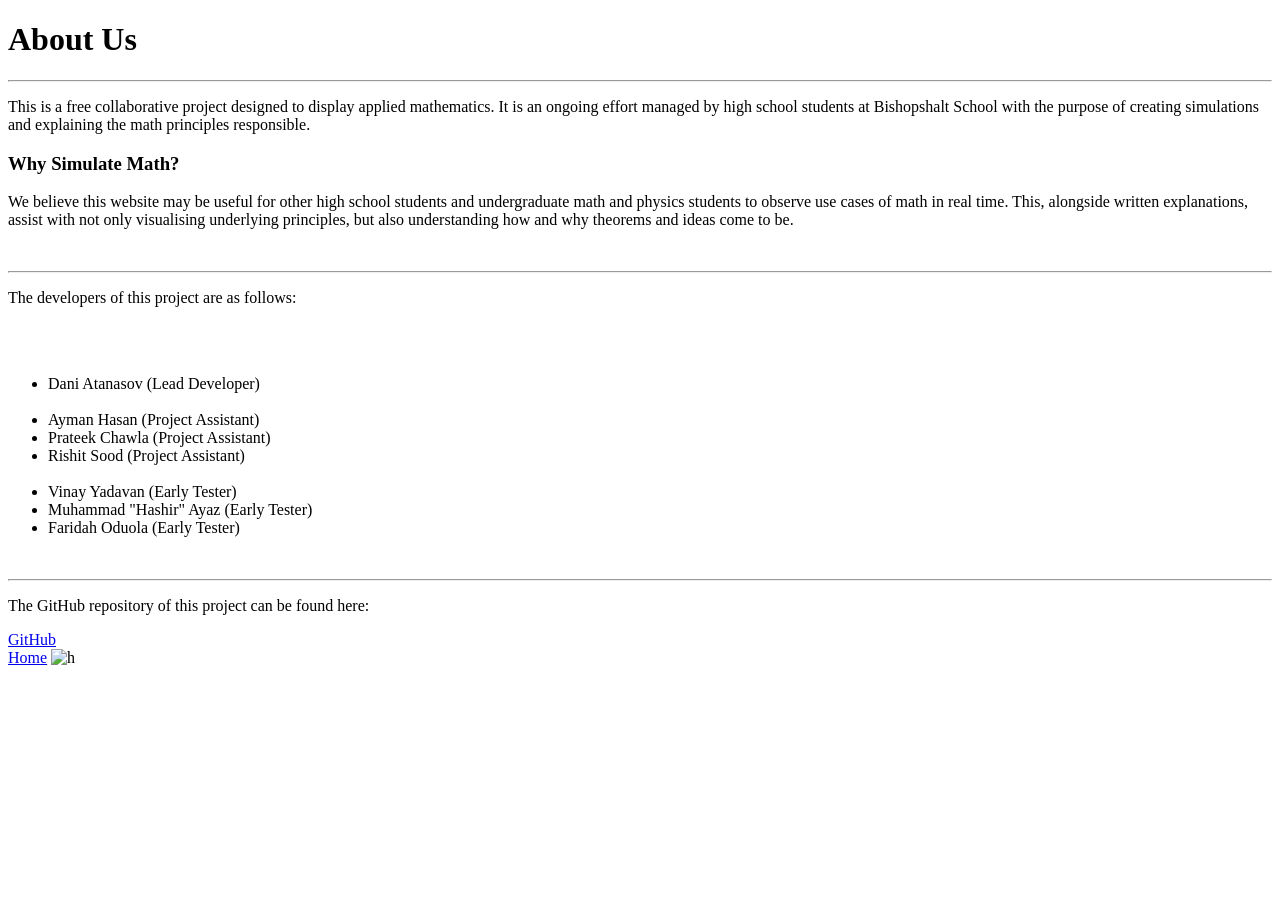
==== html git/about page.html @ 54d5b48d "Release 1.0" ====
<!DOCTYPE html>
<html>
<head>
    <title>Fig - About Us</title>
    <link rel="preconnect" href="https://fonts.googleapis.com">
    <link rel="preconnect" href="https://fonts.gstatic.com" crossorigin>
    <link href="https://fonts.googleapis.com/css2?family=DotGothic16&family=Pixelify+Sans:wght@400..700&display=swap" rel="stylesheet">
    <link rel="stylesheet" href="../css git/websitestylesheet2.css">
    <link rel="icon" href="../images git/icon.png">
</head>
<body>
    <h1>About Us</h1>
    <hr>

    <div class="pa1" id="pabout">
    <p>This is a free collaborative project designed to display applied mathematics.
    It is an ongoing effort managed by high school students at Bishopshalt School with the purpose of creating simulations
    and explaining the math principles responsible. 
    <h3>Why Simulate Math?</h3>
    We believe this website may be useful for other
    high school students and undergraduate math and physics students to observe use cases of math in real time.
    This, alongside written explanations, assist with not only visualising
    underlying principles, but also understanding how and why theorems and ideas come to be.</p>
    <br>
    <hr>
    <p>
    The developers of this project are as follows:
    </p>
    <br>
    <br>

    <ul>
        <li>Dani Atanasov (Lead Developer)</li>
        <br>
        <li>Ayman Hasan (Project Assistant)</li>
        <li>Prateek Chawla (Project Assistant)</li>
        <li>Rishit Sood (Project Assistant)</li>
        <br>
        <li>Vinay Yadavan (Early Tester)</li>
        <li>Muhammad "Hashir" Ayaz (Early Tester)</li>
        <li>Faridah Oduola (Early Tester)</li>
    </ul>
    <br>
    <hr>
    <p>The GitHub repository of this project can be found here:</p>
    <a class="l1" href="https://github.com/cap1che/maths-society-project">GitHub</a>
    </div>

    <footer class="f">
        <a class = "ls" href="../index.html">Home</a>
        <img class="image" id="homeimage" src="../images git/house.png" alt="h">
    </footer>
</body>
</html>
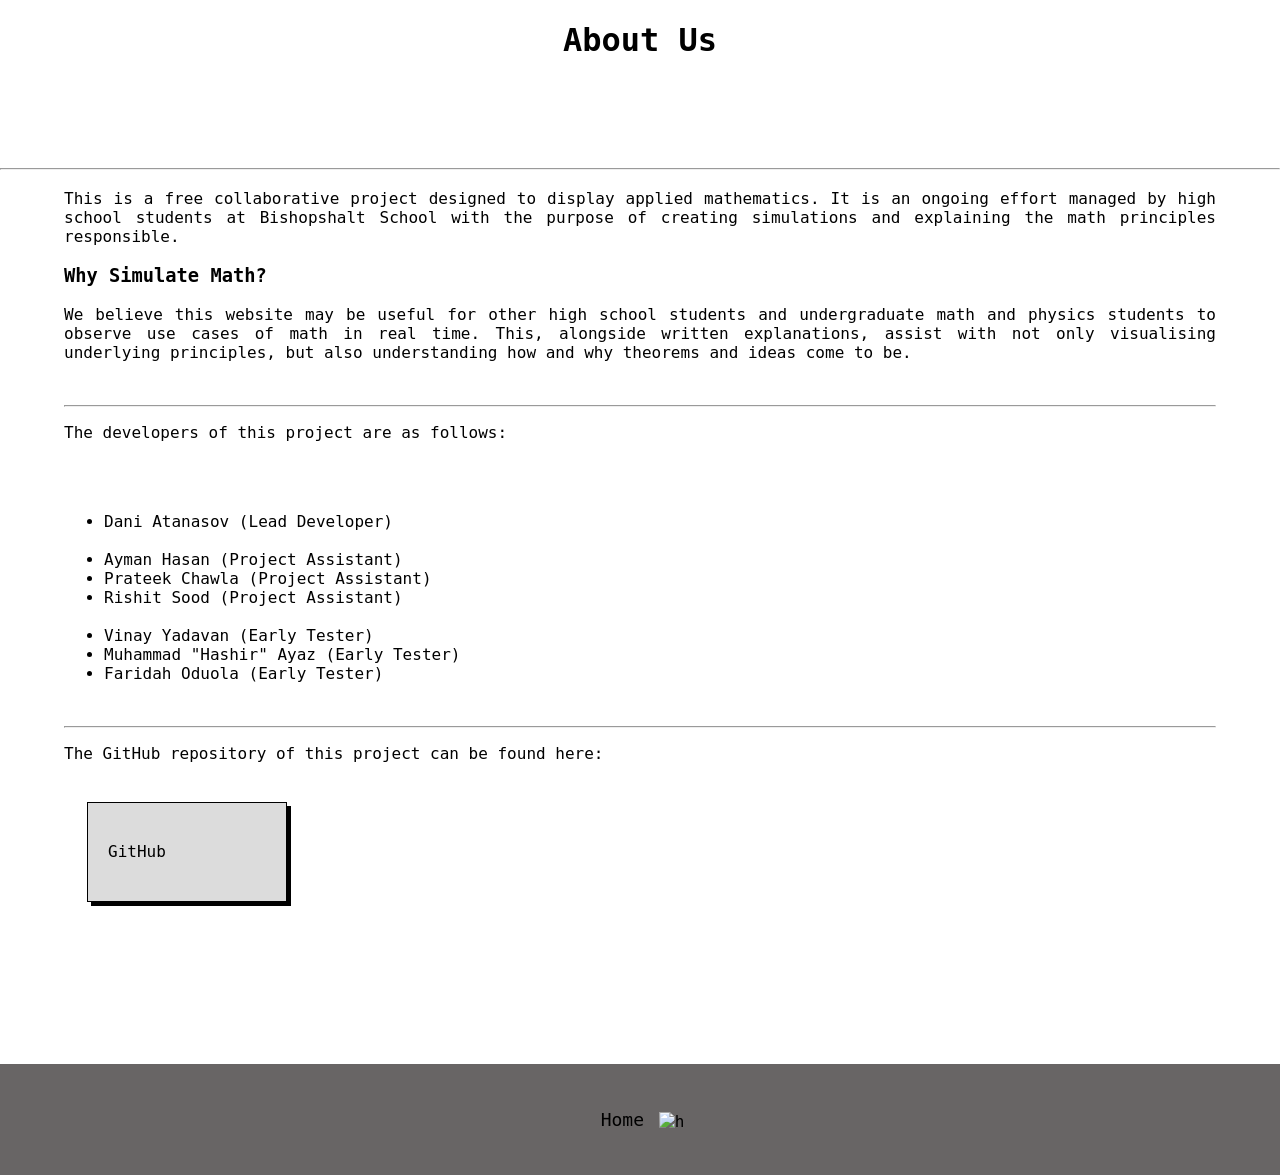
==== commit 3dc51489: "mobile" ====
--- a/html git/about page.html
+++ b/html git/about page.html
@@ -6,7 +6,10 @@
     <link rel="preconnect" href="https://fonts.gstatic.com" crossorigin>
     <link href="https://fonts.googleapis.com/css2?family=DotGothic16&family=Pixelify+Sans:wght@400..700&display=swap" rel="stylesheet">
     <link rel="stylesheet" href="../css git/websitestylesheet2.css">
-    <link rel="icon" href="../images git/icon.png">
+    <link rel="icon" type="image/png" href="../icon.png">
+
+    <meta name="viewport" content="width=device-width, initial-scale=1.0">
+    
 </head>
 <body>
     <h1>About Us</h1>
--- a/css git/websitestylesheet2.css
+++ b/css git/websitestylesheet2.css
@@ -0,0 +1,520 @@
+*, *::before, *::after {
+    box-sizing: border-box;
+}
+
+html {
+    scroll-behavior: smooth;
+}
+
+body {
+    background-color: white;
+    font-family: "DotGothic16", "Consolas", "monospace";
+    margin: 0;
+    padding-bottom: 150px;
+    position: relative;
+}
+
+html, body {
+    height: 100%;
+    margin: 0;
+    padding: 0;
+}
+
+.page-container {
+    min-height: 100vh;
+    display: flex;
+    flex-direction: column;
+}
+
+main {
+    flex: 1;
+}
+h1 {
+    text-align: center;
+    margin-bottom: 5%;
+}
+#header1{
+    margin-bottom: 0%;
+    font-size: 35px;
+}
+
+#header2 {
+    text-align: center;
+    margin-bottom: 5%;
+}
+
+.action {
+    margin-left: 5%;
+    background-color: rgb(44,44,44);
+    color: white;
+    font-size: 20px;
+    font-family: "DotGothic16", "Consolas", "monospace";
+    text-decoration: none;
+    padding: 12px;
+    font-weight: bold;
+    position: absolute;
+    top: 70px;
+}
+
+.action:hover {
+    transform: translate(2px, 2px);
+    box-shadow: 2px 2px 0px black;
+    transform: scale(1.1);
+}
+
+.subtitle {
+    font-size: 25px;
+}
+
+#welcome {
+    text-align: center;
+    margin: 5%;
+}
+
+.websitecontent {
+    width: min(1200px, 95%);
+    margin: 0 auto;
+}
+
+.p1{
+    text-align: left;
+    margin-top: 40px;
+}
+.l1 {
+    display:inline-flex;
+    align-items: center;
+    gap: 10px;
+    background-color: rgb(220, 220, 220);
+    color: black;
+    text-decoration:none;
+    padding: 20px;
+    font-size: 16px;
+    border: 1px solid black;
+    transition: transform 0.2s ease;
+    vertical-align: middle;
+    max-width: 200px;
+    width: 100%;
+    height: 100px;
+    margin: 2%;
+    margin-bottom: 3%;
+    position: relative;
+    cursor: pointer;
+    box-shadow: 4px 4px 0px black;
+}
+.l1:visited {
+    color: black;
+}
+.l1:hover {
+    text-decoration:none;
+    transform: scale(1.1);
+}
+
+.l1:hover .tooltiptext {
+    visibility: visible;
+}
+
+.tooltiptext {
+    visibility: hidden;
+    width: auto;
+    font-size: 10px;
+    background-color: rgb(44,44,44);
+    color: #ffffff;
+    text-align: center;
+    padding: 3px;
+    position: absolute;
+    z-index: 1;
+    top: 100%; 
+}
+
+.f {
+    width: 100%;
+    padding: 40px 30px;
+    background-color: rgb(104, 101, 101);
+    text-align: center;
+    bottom: 0%;
+    margin-top: 5%;
+}
+
+.inputform {
+    flex: 1 1 320px;
+    min-width: 280px;
+    margin: 0;
+}
+.ciphersection {
+    display: flex;
+    flex-wrap: wrap;
+    gap: 30px;
+    align-items: flex-start;
+    background-color: rgb(44, 44, 44);
+    color: white;
+    padding: 30px;
+    border: 4px solid black;
+    width: 100%;
+    max-width: 900px;
+    min-height: 500px;
+    height: auto;
+}
+
+.rsavalues {
+    border: 1px solid black;
+    margin-top: 2%;
+    padding: 12px;
+    padding-right: 80px;
+    
+}
+
+#startbutton {
+    margin-bottom: 12%;
+    font-size: 20px;
+}
+
+.answerbox {
+    margin: 5%;
+    margin-left: 0;
+    display: flex;
+    align-items: center;
+    gap: 20px;
+    flex-wrap: nowrap;
+}
+
+.cipherdisplay {
+    flex: 1 1 250px;
+    min-width: 220px;
+    margin: 0;
+    word-break: break-word;
+}
+.attemptsdisplay {
+    display: block;
+    width: 100%;
+    max-width: 900px;
+    margin-top: 20px;
+    margin-bottom: 40px;
+    padding: 20px;
+    background-color: rgb(44,44,44);
+    color: white;
+    border: 1px solid black;
+}
+
+#caesarattempts {
+    background-color: white;
+    color: black;
+}
+
+.barcontainer {
+    position: relative;
+    width: 100%;
+    max-width: 400px;
+    height: 20px;
+    display: flex;
+    flex-wrap: wrap;
+    align-items: center;
+}
+
+.bar {
+    height: 100%;
+    width: 0;
+    background-color:grey;
+    transition: width 0.1s linear;
+    border: 1px solid black;
+}
+
+.value {
+    margin-left: 10px;
+}
+
+.usertext {
+    margin-top:6%;
+}
+
+.plaintext {
+    margin-top:6%;
+}
+.ls {
+    color: black;
+    text-decoration:none;
+    font-size: 18px;
+    display: inline-block;
+    transition: transform 0.2s ease;
+    padding: 5px;
+}
+.ls:visited {
+    color: black;
+}
+.ls:hover {
+    text-decoration: none;
+    transform: scale(1.2);
+}
+.pa1 {
+    margin-top: 4rem;
+    text-align: center;
+    margin-bottom: 10%;
+}
+.cipher {
+    font-size:16px;
+}
+#p2 {
+    text-align: left;
+    width: 100%;
+    max-width: 400px;
+    height: 200px;
+    padding: 10px;
+    border: 1px solid black;
+    margin-bottom: 10%;
+}
+.image {
+    width: 30%;
+    max-width: 50px;
+    height: auto;
+    vertical-align: middle;
+}
+.icon {
+    position: absolute;
+    top: 0px;
+    right: 20px;
+    width: 100%;
+    max-width: 100px;
+    height: auto;
+}
+.button {
+    font-family: "DotGothic16", "Consolas", "monospace";
+    padding: 5px;
+}
+.box {
+    font-family: "DotGothic16", "Consolas", "monospace";
+    padding: 5px;
+    background-color: rgb(44,44,44);
+    border: 1px solid rgb(104, 101, 101);
+    color: white;
+}
+
+.tbox {
+    background-color: white;
+    color: black;
+
+}
+hr {
+    position: relative;
+    top:5%;
+}
+.primecheckform {
+    position: static;
+    display: block;
+    width: 100%;
+    max-width: 350px;
+    margin: 20px 0;
+    padding: 20px;
+    border: 1px solid black;
+    text-align: left;
+}
+#primeformat {
+    display: inline-block;
+}
+.additionallinks {
+    display: flex;
+    flex-wrap: wrap;
+    gap: 20px;
+    margin: 30px 0;
+}
+#introtext {
+    text-align: justify;
+    text-justify: inter-word;
+    width: 100%;
+    max-width: 700px;
+}
+.pl {
+    display: block;
+    text-align: left;
+    width: 100%;
+    max-width: 600px;
+    height: auto;
+    padding: 10px;
+    margin-top: 5px;
+    margin-bottom: 15px;
+}
+#learnheader {
+    display: inline-block;
+    margin-top: 20px;
+    align-content: center;
+    position: relative;
+}
+.screenshot {
+    display: inline-block;
+    width: 100%;
+    max-width: 200px;
+    height: auto;
+    border: 1px solid black;
+}
+#wide {
+    width: 300px;
+}
+.caption {
+    font-size: 12px;
+}
+.pl2container {
+    display: flex;
+    flex-wrap: wrap;
+    align-items: flex-start;
+    gap: 30px;
+}
+.p2row {
+    display: flex;
+    flex-direction: column;
+    gap:20px;
+    flex-wrap: wrap;
+}
+.p2buttons {
+    display: flex;
+    flex-wrap: wrap;
+    flex-direction: row;
+    gap:30px;
+    align-self: flex-start;
+    margin: 3%;
+    margin-left: 10%;
+}
+.pl3container {
+    display: flex;
+    flex-wrap: wrap;
+    align-items: flex-start;
+    gap: 40px;
+}
+.pl3left {
+    display: flex;
+    flex-wrap: wrap;
+    flex-direction: column;
+    border-right: 1px solid black;
+}
+.hint {
+    margin-top: 5%;
+}
+
+#hintandcipher {
+    display: flex;
+    flex-wrap: wrap;
+    gap: 30px;
+
+}
+#hintandlink {
+    display: flex;
+    flex-wrap: wrap;
+    flex-direction: column;
+    margin-top: 1%;
+    margin-left: 5%;
+}
+#plright {
+    width: 100%;
+    max-width: 400px;
+}
+#plb {
+    width: 100%;
+    max-width: 800px;
+    margin-bottom: 25px;
+}
+#plc {
+    width: 100%;
+    max-width: 1000px;
+    margin-bottom: 25px;
+}
+#pld {
+    width: 100%;
+    max-width: 600px;
+}
+
+@keyframes factfadeinout {
+    0%{opacity: 1;}
+    100%{opacity: 0;}
+}
+
+#mathfact {
+    position: absolute;
+    display: block;
+    width: 100%;
+    max-width:220px;
+    height:auto;
+    font-style: italic;
+    text-align: center;
+    top: 0;
+    right: 10%;
+    font-size: 14px;
+    transform: rotate(5deg);
+}
+#mathfact:hover {
+    animation: factfadeinout 3s infinite alternate;
+}
+
+.divider {
+    margin-top: 8%;
+}
+
+#firstlink {
+    margin-left: 10%;
+}
+
+#pabout {
+    text-align: justify;
+    padding-left:5%;
+    padding-right:5%;
+}
+
+#quote {
+    text-align: center;
+    font-style: italic;
+    margin-bottom: 25%;
+}
+
+.out {
+    width: 200px;
+    height: 100px;
+}
+
+@media (max-width: 900px) {
+    .ciphersection {
+        flex-direction: column;
+        padding: 20px;
+        min-height: auto;
+    }
+    .inputform, .cipherdisplay, .attemptsdisplay, .primecheckform {
+        max-width: 100%;
+        width: 100%;
+    }
+    .additionallinks {
+        flex-direction: column;
+    }
+    .l1 {
+        max-width: 100%;
+        height: auto;
+        min-height: 80px;
+    }
+}
+
+@media (max-width: 600px) {
+    body {
+        font-size: 14px;
+    }
+    h1 {
+        font-size: 28px;
+    }
+    h2 {
+        font-size: 22px;
+    }
+    .ciphersection {
+        padding: 15px;
+    }
+    .box, .button {
+        width: 100%;
+        margin-bottom: 10px;
+    }
+    .barcontainer {
+        max-width: 100%;
+        flex-direction: column;
+        align-items: flex-start;
+        height: auto;
+        gap: 6px;
+    }
+    .bar {
+        width: 100%;
+        min-height: 20px;
+    }
+    .f {
+        padding: 20px 10px;
+    }
+}
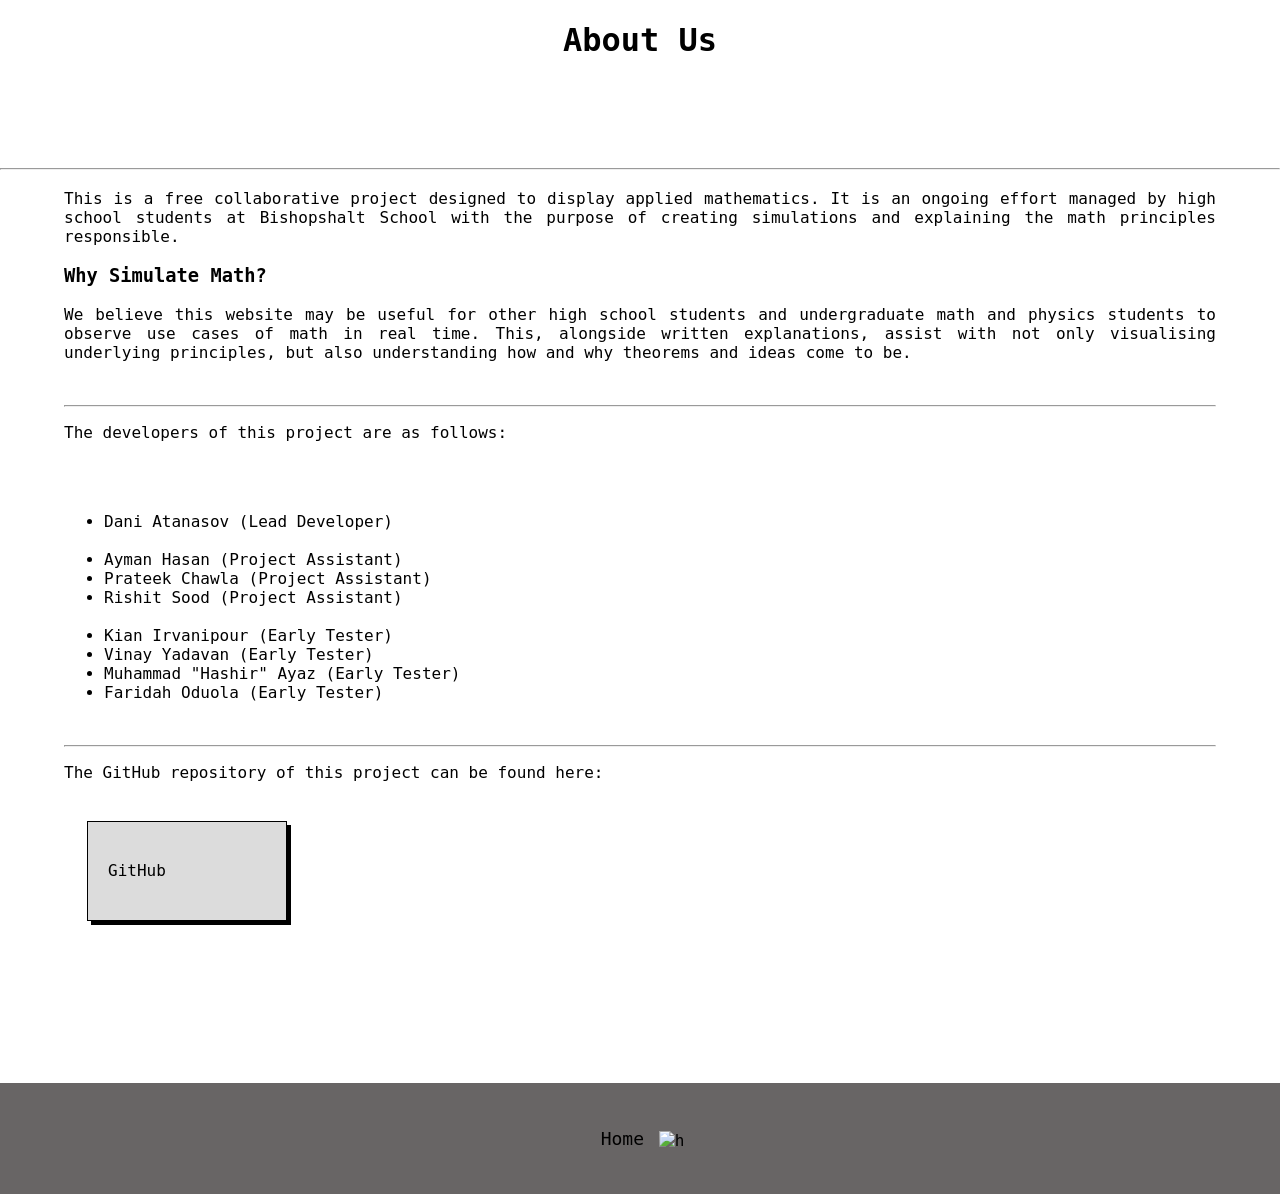
==== commit d4a8ab72: "fixes" ====
--- a/html git/about page.html
+++ b/html git/about page.html
@@ -39,6 +39,7 @@
         <li>Prateek Chawla (Project Assistant)</li>
         <li>Rishit Sood (Project Assistant)</li>
         <br>
+        <li>Kian Irvanipour (Early Tester)</li>
         <li>Vinay Yadavan (Early Tester)</li>
         <li>Muhammad "Hashir" Ayaz (Early Tester)</li>
         <li>Faridah Oduola (Early Tester)</li>
